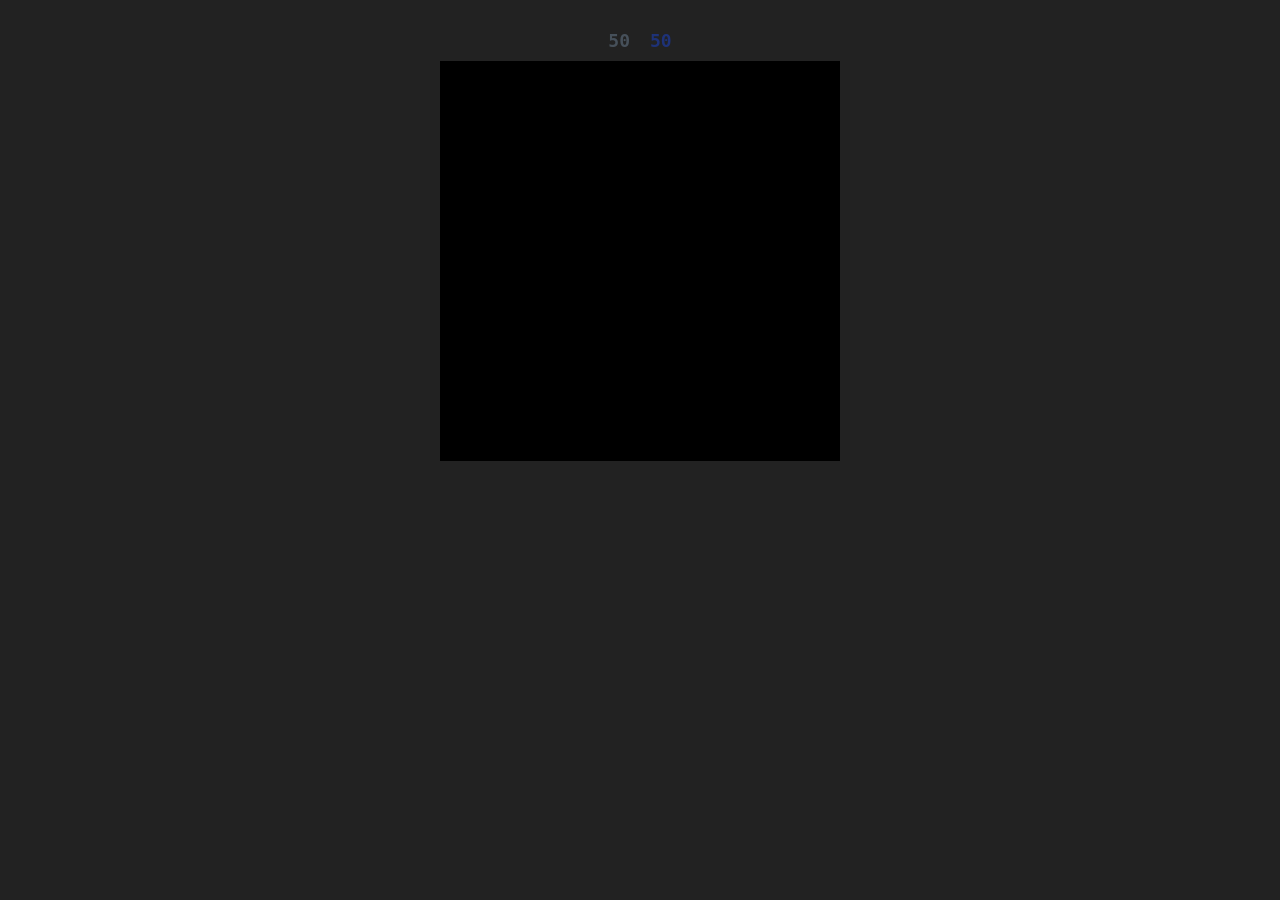
==== static/index.html @ 5d938ff3 "added to readme and changed index" ====
<!DOCTYPE html>
<html lang="en">
<head>
    <meta charset="UTF-8">
    <meta name="viewport" content="width=device-width, initial-scale=1.0">
    <title>Block Breaker Simulation</title>
    <style>
        body {
            margin: 0;
            padding: 20px;
            background: #222;
            color: white;
            font-family: monospace;
            display: flex;
            flex-direction: column;
            align-items: center;
        }
        canvas {
            background: black;
        }
        .count-info {
            display: flex;
            gap: 20px;
            margin: 10px 0;
        }
        .count-item {
            font-weight: bold;
            font-size: 18px;
        }
        .navy-grey-count {
            color: rgb(70, 80, 90);
        }
        .navy-blue-count {
            color: rgb(30, 50, 120);
        }
    </style>
</head>
<body>
    <div class="count-info">
        <div class="count-item navy-grey-count"><span id="navyGreyCount">50</span></div>
        <div class="count-item navy-blue-count"><span id="navyBlueCount">50</span></div>
    </div>
    
    <canvas id="gameCanvas" width="400" height="400"></canvas>

    <script>
        // Pure JavaScript client for Block Breaker simulation
        const canvas = document.getElementById('gameCanvas');
        const ctx = canvas.getContext('2d');
        const navyGreySpan = document.getElementById('navyGreyCount');
        const navyBlueSpan = document.getElementById('navyBlueCount');

        // HTTP polling connection to Rust server
        let gameState = null;

        function fetchGameState() {
            fetch('/game-state')
                .then(response => response.json())
                .then(data => {
                    gameState = data;
                    draw();
                    updateUI();
                })
                .catch(error => {
                    console.error('Error fetching game state:', error);
                });
        }

        // Start polling every 16ms (~60 FPS)
        setInterval(fetchGameState, 16);

        function draw() {
            if (!gameState) return;

            // Clear canvas
            ctx.fillStyle = '#000000';
            ctx.fillRect(0, 0, 400, 400);

            // Draw blocks
            gameState.blocks.forEach(row => {
                row.forEach(block => {
                    // Convert RGB array to CSS color
                    ctx.fillStyle = `rgb(${block.color[0]}, ${block.color[1]}, ${block.color[2]})`;
                    ctx.fillRect(block.x, block.y, 40, 40);
                });
            });

            // Draw balls
            gameState.balls.forEach(ball => {
                ctx.fillStyle = `rgb(${ball.color[0]}, ${ball.color[1]}, ${ball.color[2]})`;
                ctx.fillRect(ball.x, ball.y, 10, 10);
                
                // Add a border to make balls more visible
                ctx.strokeStyle = '#ffffff';
                ctx.lineWidth = 1;
                ctx.strokeRect(ball.x, ball.y, 10, 10);
            });
        }

        function updateUI() {
            if (!gameState) return;
            
            navyGreySpan.textContent = gameState.navy_grey_count;
            navyBlueSpan.textContent = gameState.navy_blue_count;
        }
    </script>
</body>
</html>
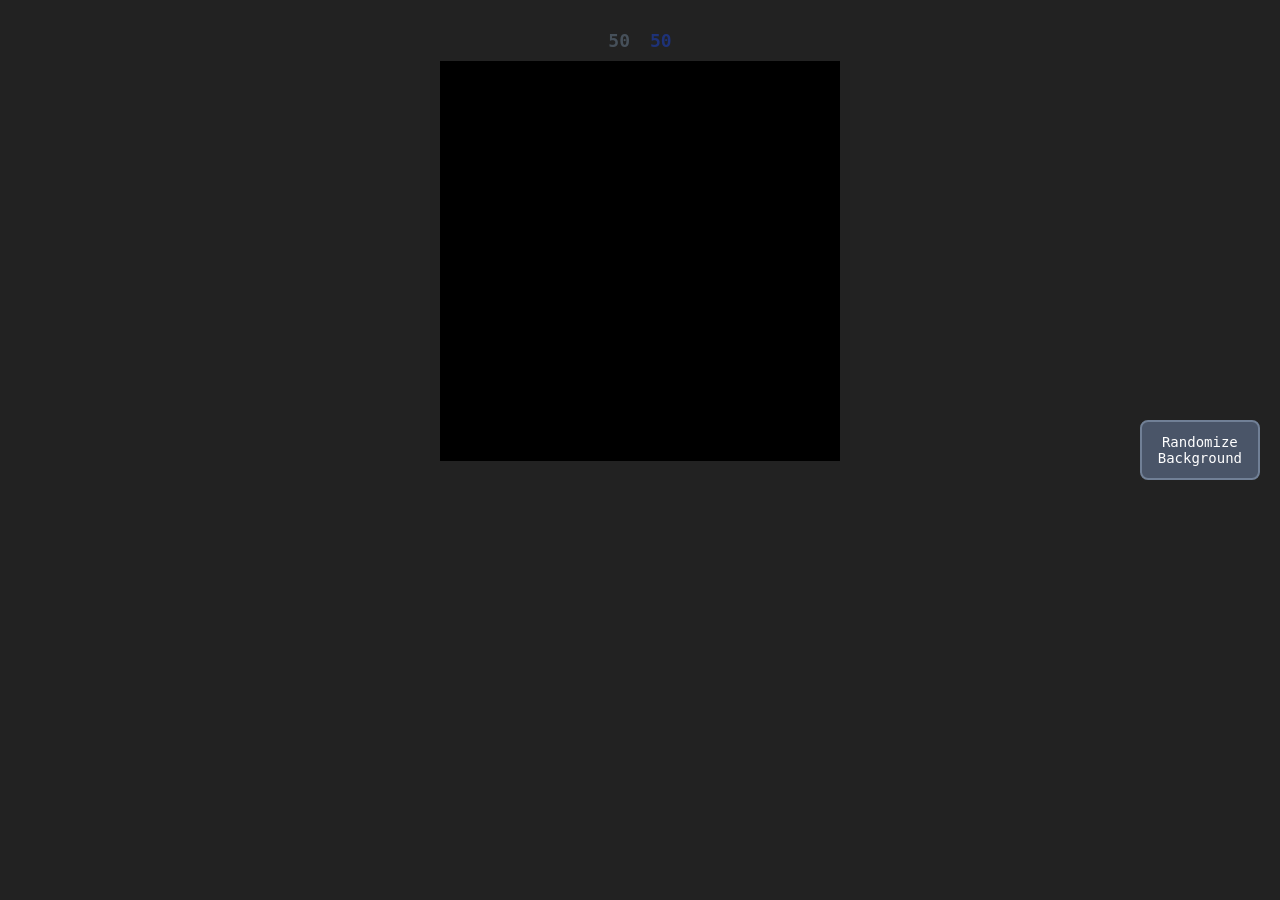
==== commit f7b78485: "added button and docker file contents" ====
--- a/static/index.html
+++ b/static/index.html
@@ -14,6 +14,7 @@
             display: flex;
             flex-direction: column;
             align-items: center;
+            position: relative;
         }
         canvas {
             background: black;
@@ -33,6 +34,28 @@
         .navy-blue-count {
             color: rgb(30, 50, 120);
         }
+        .randomize-button {
+            position: fixed;
+            right: 20px;
+            top: 50%;
+            transform: translateY(-50%);
+            background: #4a5568;
+            color: white;
+            border: 2px solid #718096;
+            border-radius: 8px;
+            padding: 12px 16px;
+            font-family: monospace;
+            font-size: 14px;
+            cursor: pointer;
+            transition: all 0.2s;
+        }
+        .randomize-button:hover {
+            background: #718096;
+            border-color: #a0aec0;
+        }
+        .randomize-button:active {
+            transform: translateY(-50%) scale(0.95);
+        }
     </style>
 </head>
 <body>
@@ -43,31 +66,67 @@
     
     <canvas id="gameCanvas" width="400" height="400"></canvas>
 
+    <button class="randomize-button" id="randomizeButton">
+        Randomize<br>Background
+    </button>
+
     <script>
-        // Pure JavaScript client for Block Breaker simulation
+        // WebSocket client for Block Breaker simulation
         const canvas = document.getElementById('gameCanvas');
         const ctx = canvas.getContext('2d');
         const navyGreySpan = document.getElementById('navyGreyCount');
         const navyBlueSpan = document.getElementById('navyBlueCount');
+        const randomizeButton = document.getElementById('randomizeButton');
 
-        // HTTP polling connection to Rust server
+        // WebSocket connection to Rust server
         let gameState = null;
+        let socket = null;
 
-        function fetchGameState() {
-            fetch('/game-state')
-                .then(response => response.json())
-                .then(data => {
-                    gameState = data;
+        // Function to generate random color
+        function getRandomColor() {
+            const r = Math.floor(Math.random() * 256);
+            const g = Math.floor(Math.random() * 256);
+            const b = Math.floor(Math.random() * 256);
+            return `rgb(${r}, ${g}, ${b})`;
+        }
+
+        // Add click event listener to randomize button
+        randomizeButton.addEventListener('click', function() {
+            document.body.style.background = getRandomColor();
+        });
+
+        function connectWebSocket() {
+            const protocol = window.location.protocol === 'https:' ? 'wss:' : 'ws:';
+            const wsUrl = `${protocol}//${window.location.host}`;
+            
+            socket = new WebSocket(wsUrl);
+
+            socket.onopen = function(event) {
+                console.log('Connected to WebSocket server');
+            };
+
+            socket.onmessage = function(event) {
+                try {
+                    gameState = JSON.parse(event.data);
                     draw();
                     updateUI();
-                })
-                .catch(error => {
-                    console.error('Error fetching game state:', error);
-                });
+                } catch (error) {
+                    console.error('Error parsing game state:', error);
+                }
+            };
+
+            socket.onclose = function(event) {
+                console.log('WebSocket connection closed, attempting to reconnect...');
+                setTimeout(connectWebSocket, 1000); // Reconnect after 1 second
+            };
+
+            socket.onerror = function(error) {
+                console.error('WebSocket error:', error);
+            };
         }
 
-        // Start polling every 16ms (~60 FPS)
-        setInterval(fetchGameState, 16);
+        // Start WebSocket connection
+        connectWebSocket();
 
         function draw() {
             if (!gameState) return;
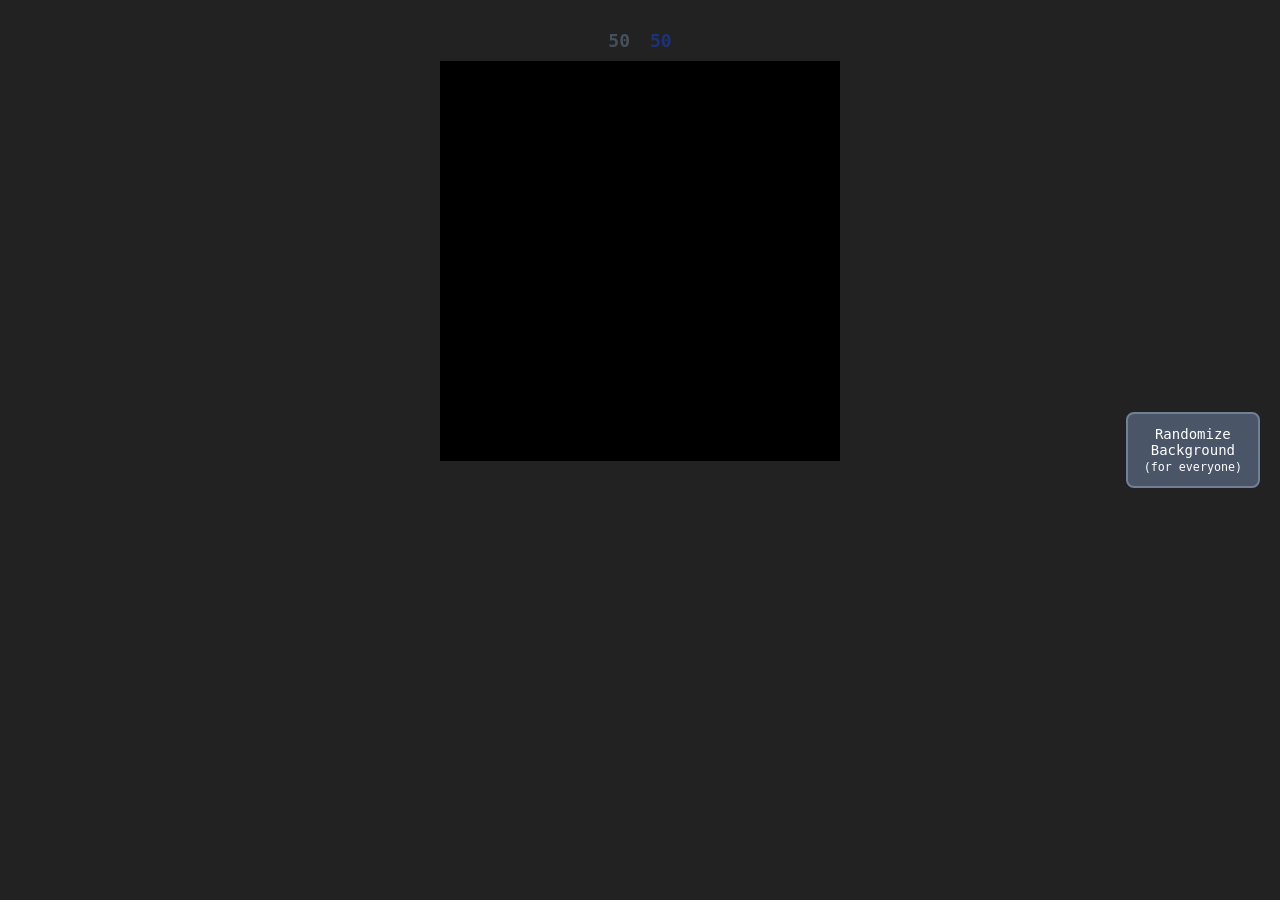
==== commit 8031b305: "background color should be "server side" now" ====
--- a/static/index.html
+++ b/static/index.html
@@ -67,7 +67,7 @@
     <canvas id="gameCanvas" width="400" height="400"></canvas>
 
     <button class="randomize-button" id="randomizeButton">
-        Randomize<br>Background
+        Randomize<br>Background<br><small>(for everyone)</small>
     </button>
 
     <script>
@@ -92,7 +92,16 @@
 
         // Add click event listener to randomize button
         randomizeButton.addEventListener('click', function() {
-            document.body.style.background = getRandomColor();
+            // Send HTTP request to server to randomize background for everyone
+            fetch('/randomize-background')
+                .then(response => {
+                    if (response.ok) {
+                        console.log('Background randomization requested');
+                    }
+                })
+                .catch(error => {
+                    console.error('Error requesting background randomization:', error);
+                });
         });
 
         function connectWebSocket() {
@@ -110,6 +119,7 @@
                     gameState = JSON.parse(event.data);
                     draw();
                     updateUI();
+                    updateBackground();
                 } catch (error) {
                     console.error('Error parsing game state:', error);
                 }
@@ -162,6 +172,13 @@
             navyGreySpan.textContent = gameState.navy_grey_count;
             navyBlueSpan.textContent = gameState.navy_blue_count;
         }
+
+        function updateBackground() {
+            if (!gameState || !gameState.background_color) return;
+            
+            const [r, g, b] = gameState.background_color;
+            document.body.style.background = `rgb(${r}, ${g}, ${b})`;
+        }
     </script>
 </body>
 </html>
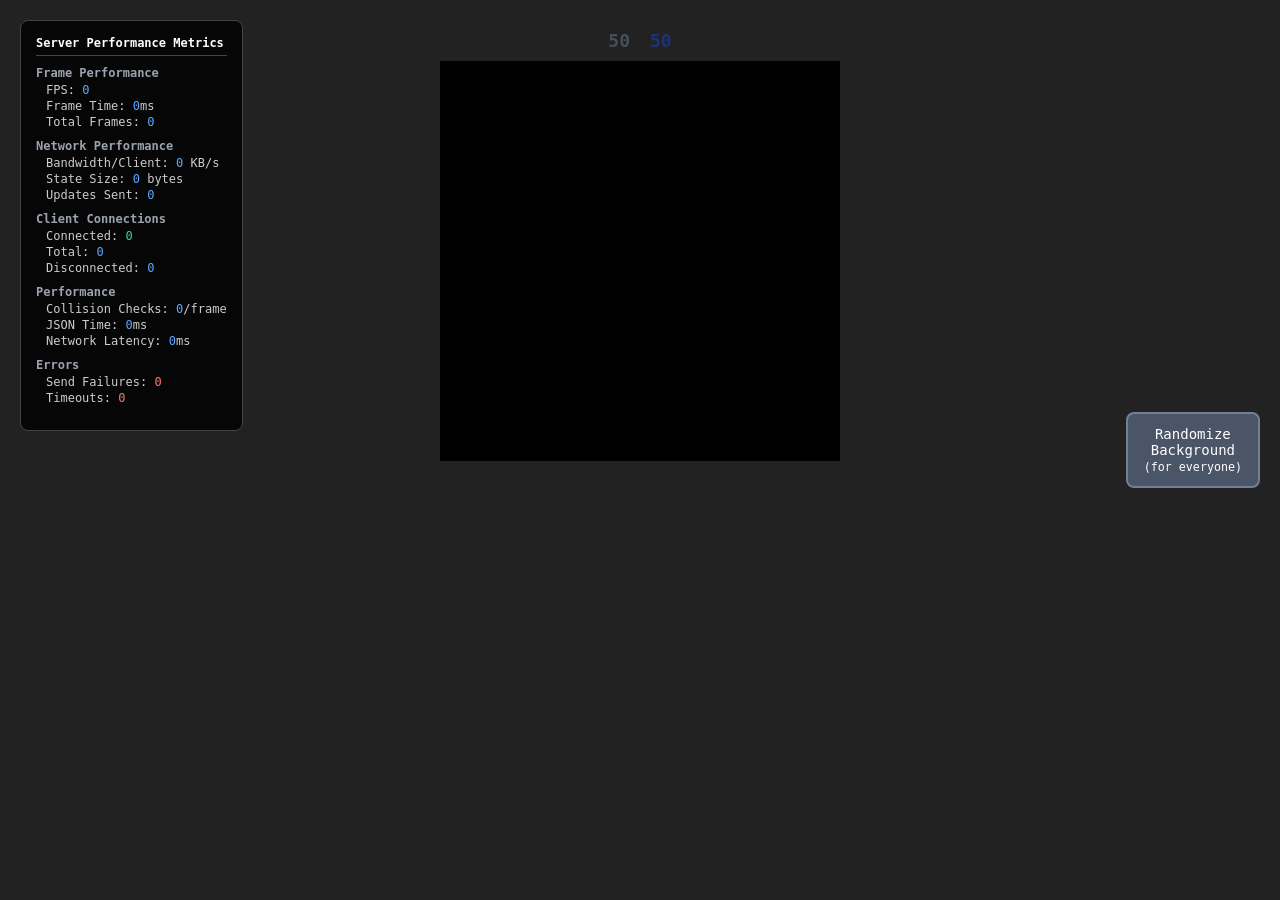
==== commit d431ca27: "added live metrics - untested but looks to work" ====
--- a/static/index.html
+++ b/static/index.html
@@ -56,9 +56,89 @@
         .randomize-button:active {
             transform: translateY(-50%) scale(0.95);
         }
+        .metrics-panel {
+            position: fixed;
+            left: 20px;
+            top: 20px;
+            background: rgba(0, 0, 0, 0.8);
+            border: 1px solid #444;
+            border-radius: 8px;
+            padding: 15px;
+            font-family: monospace;
+            font-size: 12px;
+            color: #ccc;
+            max-width: 300px;
+            z-index: 100;
+        }
+        .metrics-title {
+            color: #fff;
+            font-weight: bold;
+            margin-bottom: 10px;
+            border-bottom: 1px solid #444;
+            padding-bottom: 5px;
+        }
+        .metrics-section {
+            margin-bottom: 10px;
+        }
+        .metrics-section-title {
+            color: #9ca3af;
+            font-weight: bold;
+            margin-bottom: 3px;
+        }
+        .metric-item {
+            margin-left: 10px;
+            margin-bottom: 2px;
+        }
+        .metric-value {
+            color: #60a5fa;
+        }
+        .error-value {
+            color: #f87171;
+        }
+        .success-value {
+            color: #34d399;
+        }
     </style>
 </head>
 <body>
+    <div class="metrics-panel" id="metricsPanel">
+        <div class="metrics-title">Server Performance Metrics</div>
+        
+        <div class="metrics-section">
+            <div class="metrics-section-title">Frame Performance</div>
+            <div class="metric-item">FPS: <span class="metric-value" id="fps">0</span></div>
+            <div class="metric-item">Frame Time: <span class="metric-value" id="frameTime">0</span>ms</div>
+            <div class="metric-item">Total Frames: <span class="metric-value" id="totalFrames">0</span></div>
+        </div>
+        
+        <div class="metrics-section">
+            <div class="metrics-section-title">Network Performance</div>
+            <div class="metric-item">Bandwidth/Client: <span class="metric-value" id="bandwidth">0</span> KB/s</div>
+            <div class="metric-item">State Size: <span class="metric-value" id="stateSize">0</span> bytes</div>
+            <div class="metric-item">Updates Sent: <span class="metric-value" id="updatesSent">0</span></div>
+        </div>
+        
+        <div class="metrics-section">
+            <div class="metrics-section-title">Client Connections</div>
+            <div class="metric-item">Connected: <span class="success-value" id="connectedClients">0</span></div>
+            <div class="metric-item">Total: <span class="metric-value" id="totalConnections">0</span></div>
+            <div class="metric-item">Disconnected: <span class="metric-value" id="disconnectedClients">0</span></div>
+        </div>
+        
+        <div class="metrics-section">
+            <div class="metrics-section-title">Performance</div>
+            <div class="metric-item">Collision Checks: <span class="metric-value" id="collisionChecks">0</span>/frame</div>
+            <div class="metric-item">JSON Time: <span class="metric-value" id="jsonTime">0</span>ms</div>
+            <div class="metric-item">Network Latency: <span class="metric-value" id="networkLatency">0</span>ms</div>
+        </div>
+        
+        <div class="metrics-section">
+            <div class="metrics-section-title">Errors</div>
+            <div class="metric-item">Send Failures: <span class="error-value" id="sendFailures">0</span></div>
+            <div class="metric-item">Timeouts: <span class="error-value" id="timeoutErrors">0</span></div>
+        </div>
+    </div>
+
     <div class="count-info">
         <div class="count-item navy-grey-count"><span id="navyGreyCount">50</span></div>
         <div class="count-item navy-blue-count"><span id="navyBlueCount">50</span></div>
@@ -138,6 +218,45 @@
         // Start WebSocket connection
         connectWebSocket();
 
+        // Fetch and update metrics periodically
+        function updateMetrics() {
+            fetch('/metrics')
+                .then(response => response.json())
+                .then(metrics => {
+                    // Frame metrics
+                    document.getElementById('fps').textContent = metrics.frame_metrics.current_fps.toFixed(1);
+                    document.getElementById('frameTime').textContent = metrics.frame_metrics.avg_frame_time_ms.toFixed(2);
+                    document.getElementById('totalFrames').textContent = metrics.frame_metrics.total_frames;
+                    
+                    // Network metrics
+                    document.getElementById('bandwidth').textContent = metrics.network_metrics.bandwidth_per_client_kbps.toFixed(2);
+                    document.getElementById('stateSize').textContent = metrics.network_metrics.game_state_size_bytes;
+                    document.getElementById('updatesSent').textContent = metrics.network_metrics.updates_sent_total;
+                    
+                    // Client metrics
+                    document.getElementById('connectedClients').textContent = metrics.client_metrics.connected_clients;
+                    document.getElementById('totalConnections').textContent = metrics.client_metrics.total_connections;
+                    document.getElementById('disconnectedClients').textContent = metrics.client_metrics.disconnected_clients;
+                    
+                    // Performance metrics
+                    document.getElementById('collisionChecks').textContent = metrics.performance_metrics.collision_checks_per_frame;
+                    document.getElementById('jsonTime').textContent = metrics.performance_metrics.avg_json_serialization_ms.toFixed(2);
+                    document.getElementById('networkLatency').textContent = metrics.performance_metrics.avg_network_latency_ms.toFixed(2);
+                    
+                    // Error metrics
+                    document.getElementById('sendFailures').textContent = metrics.error_metrics.send_failures;
+                    document.getElementById('timeoutErrors').textContent = metrics.error_metrics.timeout_errors;
+                })
+                .catch(error => {
+                    console.error('Error fetching metrics:', error);
+                });
+        }
+
+        // Update metrics every 0.5 seconds for real-time display
+        setInterval(updateMetrics, 500);
+        // Initial update
+        updateMetrics();
+
         function draw() {
             if (!gameState) return;
 
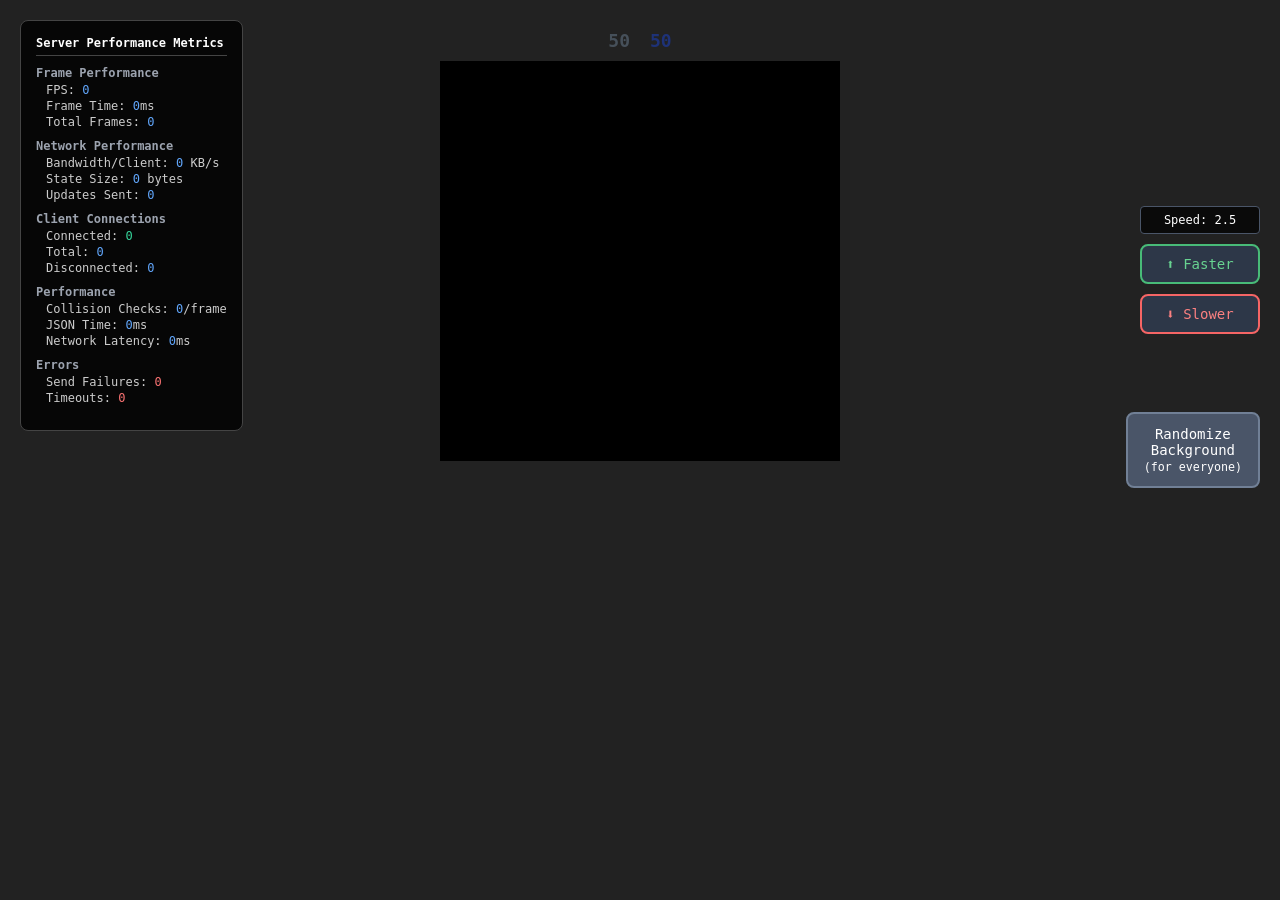
==== commit 995dab78: "added speed buttons. BEFORE FPS CHANGING TOO" ====
--- a/static/index.html
+++ b/static/index.html
@@ -56,6 +56,69 @@
         .randomize-button:active {
             transform: translateY(-50%) scale(0.95);
         }
+        
+        .speed-controls {
+            position: fixed;
+            right: 20px;
+            top: 30%;
+            transform: translateY(-50%);
+            display: flex;
+            flex-direction: column;
+            gap: 10px;
+        }
+        
+        .speed-button {
+            background: #2d3748;
+            color: white;
+            border: 2px solid #4a5568;
+            border-radius: 8px;
+            padding: 10px 14px;
+            font-family: monospace;
+            font-size: 14px;
+            cursor: pointer;
+            transition: all 0.2s;
+            min-width: 120px;
+        }
+        
+        .speed-button:hover {
+            background: #4a5568;
+            border-color: #718096;
+        }
+        
+        .speed-button:active {
+            transform: scale(0.95);
+        }
+        
+        .speed-button.increase {
+            border-color: #48bb78;
+            color: #68d391;
+        }
+        
+        .speed-button.increase:hover {
+            background: #22543d;
+            border-color: #68d391;
+        }
+        
+        .speed-button.decrease {
+            border-color: #f56565;
+            color: #fc8181;
+        }
+        
+        .speed-button.decrease:hover {
+            background: #742a2a;
+            border-color: #fc8181;
+        }
+        
+        .speed-display {
+            background: rgba(0, 0, 0, 0.7);
+            color: white;
+            padding: 6px 10px;
+            border-radius: 4px;
+            font-size: 12px;
+            text-align: center;
+            border: 1px solid #4a5568;
+        }
+        
         .metrics-panel {
             position: fixed;
             left: 20px;
@@ -98,6 +161,44 @@
         .success-value {
             color: #34d399;
         }
+        /* Tooltip styles */
+        .metric-item {
+            margin-left: 10px;
+            margin-bottom: 2px;
+            position: relative;
+            cursor: help;
+        }
+        .metric-item[data-tooltip]:hover::after {
+            content: attr(data-tooltip);
+            position: absolute;
+            left: 100%;
+            top: 50%;
+            transform: translateY(-50%);
+            margin-left: 10px;
+            background: rgba(0, 0, 0, 0.9);
+            color: white;
+            padding: 8px 12px;
+            border-radius: 4px;
+            font-size: 11px;
+            white-space: nowrap;
+            z-index: 1000;
+            border: 1px solid #555;
+            box-shadow: 0 2px 8px rgba(0, 0, 0, 0.3);
+        }
+        .metric-item[data-tooltip]:hover::before {
+            content: '';
+            position: absolute;
+            left: 100%;
+            top: 50%;
+            transform: translateY(-50%);
+            margin-left: 5px;
+            width: 0;
+            height: 0;
+            border-top: 5px solid transparent;
+            border-bottom: 5px solid transparent;
+            border-right: 5px solid rgba(0, 0, 0, 0.9);
+            z-index: 1001;
+        }
     </style>
 </head>
 <body>
@@ -106,36 +207,36 @@
         
         <div class="metrics-section">
             <div class="metrics-section-title">Frame Performance</div>
-            <div class="metric-item">FPS: <span class="metric-value" id="fps">0</span></div>
-            <div class="metric-item">Frame Time: <span class="metric-value" id="frameTime">0</span>ms</div>
-            <div class="metric-item">Total Frames: <span class="metric-value" id="totalFrames">0</span></div>
+            <div class="metric-item" data-tooltip="Frames rendered per second - target is 60 FPS">FPS: <span class="metric-value" id="fps">0</span></div>
+            <div class="metric-item" data-tooltip="Average time to process each frame in milliseconds">Frame Time: <span class="metric-value" id="frameTime">0</span>ms</div>
+            <div class="metric-item" data-tooltip="Total number of frames processed since server start">Total Frames: <span class="metric-value" id="totalFrames">0</span></div>
         </div>
         
         <div class="metrics-section">
             <div class="metrics-section-title">Network Performance</div>
-            <div class="metric-item">Bandwidth/Client: <span class="metric-value" id="bandwidth">0</span> KB/s</div>
-            <div class="metric-item">State Size: <span class="metric-value" id="stateSize">0</span> bytes</div>
-            <div class="metric-item">Updates Sent: <span class="metric-value" id="updatesSent">0</span></div>
+            <div class="metric-item" data-tooltip="Data sent per client per second - baseline ~120 KB/s before optimization">Bandwidth/Client: <span class="metric-value" id="bandwidth">0</span> KB/s</div>
+            <div class="metric-item" data-tooltip="Size of game state JSON in bytes - baseline ~2KB before optimization">State Size: <span class="metric-value" id="stateSize">0</span> bytes</div>
+            <div class="metric-item" data-tooltip="Total number of game state updates sent to all clients">Updates Sent: <span class="metric-value" id="updatesSent">0</span></div>
         </div>
         
         <div class="metrics-section">
             <div class="metrics-section-title">Client Connections</div>
-            <div class="metric-item">Connected: <span class="success-value" id="connectedClients">0</span></div>
-            <div class="metric-item">Total: <span class="metric-value" id="totalConnections">0</span></div>
-            <div class="metric-item">Disconnected: <span class="metric-value" id="disconnectedClients">0</span></div>
+            <div class="metric-item" data-tooltip="Number of clients currently connected via WebSocket">Connected: <span class="success-value" id="connectedClients">0</span></div>
+            <div class="metric-item" data-tooltip="Total number of clients that have connected since server start">Total: <span class="metric-value" id="totalConnections">0</span></div>
+            <div class="metric-item" data-tooltip="Number of clients that have disconnected since server start">Disconnected: <span class="metric-value" id="disconnectedClients">0</span></div>
         </div>
         
         <div class="metrics-section">
             <div class="metrics-section-title">Performance</div>
-            <div class="metric-item">Collision Checks: <span class="metric-value" id="collisionChecks">0</span>/frame</div>
-            <div class="metric-item">JSON Time: <span class="metric-value" id="jsonTime">0</span>ms</div>
-            <div class="metric-item">Network Latency: <span class="metric-value" id="networkLatency">0</span>ms</div>
+            <div class="metric-item" data-tooltip="Collision detection operations per frame - baseline 200 (2 balls × 100 blocks)">Collision Checks: <span class="metric-value" id="collisionChecks">0</span>/frame</div>
+            <div class="metric-item" data-tooltip="Time to serialize game state to JSON - optimization target <1ms">JSON Time: <span class="metric-value" id="jsonTime">0</span>ms</div>
+            <div class="metric-item" data-tooltip="Average network round-trip time for data transmission">Network Latency: <span class="metric-value" id="networkLatency">0</span>ms</div>
         </div>
         
         <div class="metrics-section">
             <div class="metrics-section-title">Errors</div>
-            <div class="metric-item">Send Failures: <span class="error-value" id="sendFailures">0</span></div>
-            <div class="metric-item">Timeouts: <span class="error-value" id="timeoutErrors">0</span></div>
+            <div class="metric-item" data-tooltip="Number of failed attempts to send data to clients">Send Failures: <span class="error-value" id="sendFailures">0</span></div>
+            <div class="metric-item" data-tooltip="Number of network timeout errors when communicating with clients">Timeouts: <span class="error-value" id="timeoutErrors">0</span></div>
         </div>
     </div>
 
@@ -145,6 +246,16 @@
     </div>
     
     <canvas id="gameCanvas" width="400" height="400"></canvas>
+
+    <div class="speed-controls">
+        <div class="speed-display" id="speedDisplay">Speed: 2.5</div>
+        <button class="speed-button increase" id="increaseSpeedButton">
+            ⬆️ Faster
+        </button>
+        <button class="speed-button decrease" id="decreaseSpeedButton">
+            ⬇️ Slower
+        </button>
+    </div>
 
     <button class="randomize-button" id="randomizeButton">
         Randomize<br>Background<br><small>(for everyone)</small>
@@ -157,6 +268,9 @@
         const navyGreySpan = document.getElementById('navyGreyCount');
         const navyBlueSpan = document.getElementById('navyBlueCount');
         const randomizeButton = document.getElementById('randomizeButton');
+        const increaseSpeedButton = document.getElementById('increaseSpeedButton');
+        const decreaseSpeedButton = document.getElementById('decreaseSpeedButton');
+        const speedDisplay = document.getElementById('speedDisplay');
 
         // WebSocket connection to Rust server
         let gameState = null;
@@ -181,6 +295,32 @@
                 })
                 .catch(error => {
                     console.error('Error requesting background randomization:', error);
+                });
+        });
+
+        // Add click event listener to increase speed button
+        increaseSpeedButton.addEventListener('click', function() {
+            fetch('/increase-speed')
+                .then(response => {
+                    if (response.ok) {
+                        console.log('Speed increase requested');
+                    }
+                })
+                .catch(error => {
+                    console.error('Error requesting speed increase:', error);
+                });
+        });
+
+        // Add click event listener to decrease speed button
+        decreaseSpeedButton.addEventListener('click', function() {
+            fetch('/decrease-speed')
+                .then(response => {
+                    if (response.ok) {
+                        console.log('Speed decrease requested');
+                    }
+                })
+                .catch(error => {
+                    console.error('Error requesting speed decrease:', error);
                 });
         });
 
@@ -290,6 +430,11 @@
             
             navyGreySpan.textContent = gameState.navy_grey_count;
             navyBlueSpan.textContent = gameState.navy_blue_count;
+            
+            // Update speed display with actual server speed
+            if (gameState.average_speed !== undefined) {
+                speedDisplay.textContent = `Speed: ${gameState.average_speed.toFixed(1)}`;
+            }
         }
 
         function updateBackground() {
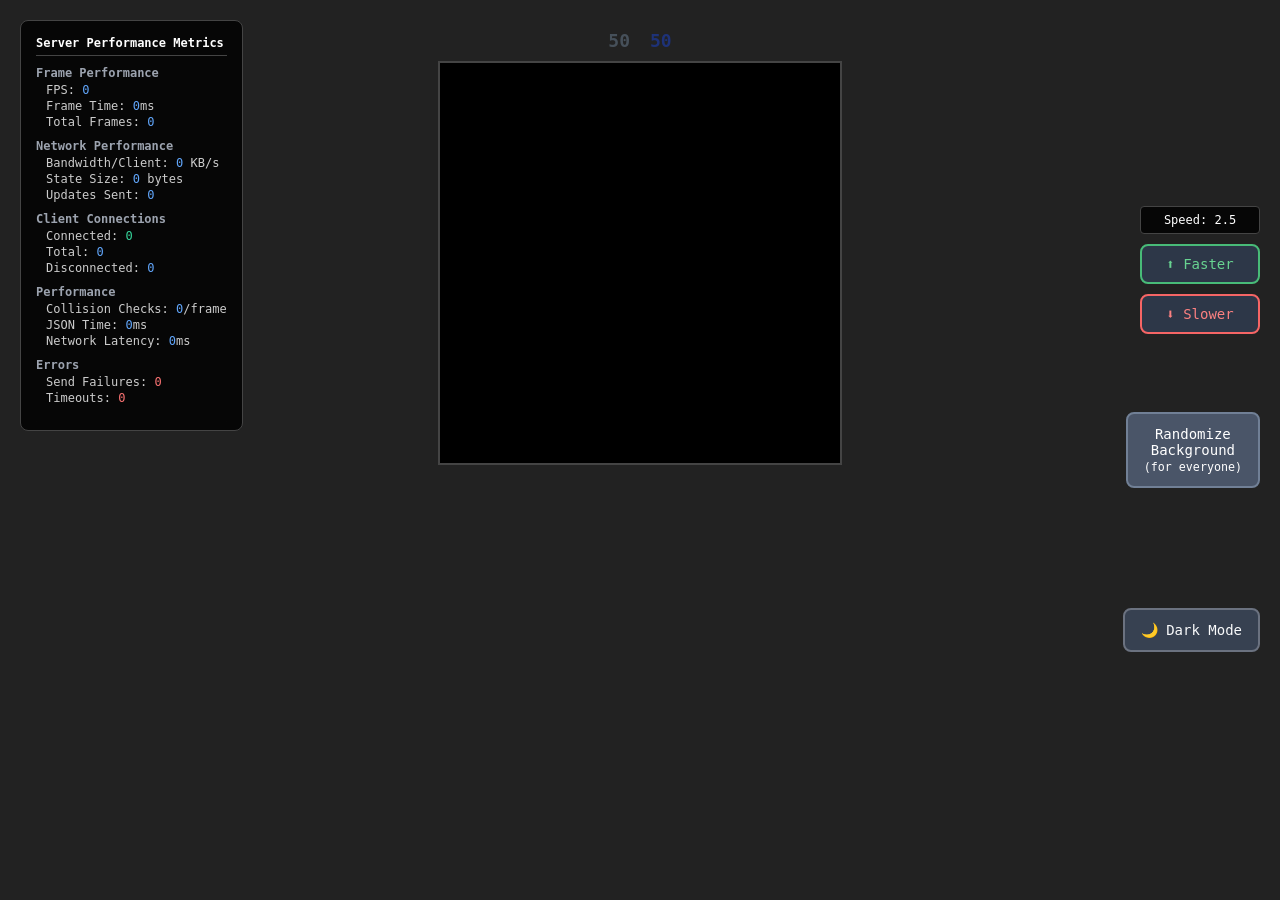
==== commit 558b767f: "Implement dark/light mode toggle with theme persistence Co-authored-by: mpchenette <98562887+mpchene" ====
--- a/static/index.html
+++ b/static/index.html
@@ -5,19 +5,70 @@
     <meta name="viewport" content="width=device-width, initial-scale=1.0">
     <title>Block Breaker Simulation</title>
     <style>
+        :root {
+            /* Dark theme colors (default) */
+            --bg-color: #222;
+            --text-color: #ffffff;
+            --canvas-bg: #000000;
+            --metrics-bg: rgba(0, 0, 0, 0.8);
+            --metrics-border: #444;
+            --metrics-text: #ccc;
+            --metrics-title: #fff;
+            --metrics-section-title: #9ca3af;
+            --metrics-value: #60a5fa;
+            --button-bg: #4a5568;
+            --button-border: #718096;
+            --button-hover-bg: #718096;
+            --button-hover-border: #a0aec0;
+            --speed-button-bg: #2d3748;
+            --speed-button-border: #4a5568;
+            --speed-button-hover-bg: #4a5568;
+            --speed-button-hover-border: #718096;
+            --toggle-bg: #374151;
+            --toggle-border: #6b7280;
+            --toggle-text: #f9fafb;
+        }
+        
+        body.light-theme {
+            /* Light theme colors */
+            --bg-color: #f8fafc;
+            --text-color: #1f2937;
+            --canvas-bg: #ffffff;
+            --metrics-bg: rgba(255, 255, 255, 0.95);
+            --metrics-border: #d1d5db;
+            --metrics-text: #374151;
+            --metrics-title: #111827;
+            --metrics-section-title: #6b7280;
+            --metrics-value: #2563eb;
+            --button-bg: #e5e7eb;
+            --button-border: #9ca3af;
+            --button-hover-bg: #d1d5db;
+            --button-hover-border: #6b7280;
+            --speed-button-bg: #f3f4f6;
+            --speed-button-border: #d1d5db;
+            --speed-button-hover-bg: #e5e7eb;
+            --speed-button-hover-border: #9ca3af;
+            --toggle-bg: #e5e7eb;
+            --toggle-border: #9ca3af;
+            --toggle-text: #374151;
+        }
+        
         body {
             margin: 0;
             padding: 20px;
-            background: #222;
-            color: white;
+            background: var(--bg-color);
+            color: var(--text-color);
             font-family: monospace;
             display: flex;
             flex-direction: column;
             align-items: center;
             position: relative;
+            transition: background-color 0.3s ease, color 0.3s ease;
         }
         canvas {
-            background: black;
+            background: var(--canvas-bg);
+            border: 2px solid var(--metrics-border);
+            transition: background-color 0.3s ease, border-color 0.3s ease;
         }
         .count-info {
             display: flex;
@@ -39,9 +90,9 @@
             right: 20px;
             top: 50%;
             transform: translateY(-50%);
-            background: #4a5568;
-            color: white;
-            border: 2px solid #718096;
+            background: var(--button-bg);
+            color: var(--text-color);
+            border: 2px solid var(--button-border);
             border-radius: 8px;
             padding: 12px 16px;
             font-family: monospace;
@@ -50,10 +101,35 @@
             transition: all 0.2s;
         }
         .randomize-button:hover {
-            background: #718096;
-            border-color: #a0aec0;
+            background: var(--button-hover-bg);
+            border-color: var(--button-hover-border);
         }
         .randomize-button:active {
+            transform: translateY(-50%) scale(0.95);
+        }
+        
+        .theme-toggle {
+            position: fixed;
+            right: 20px;
+            top: 70%;
+            transform: translateY(-50%);
+            background: var(--toggle-bg);
+            color: var(--toggle-text);
+            border: 2px solid var(--toggle-border);
+            border-radius: 8px;
+            padding: 12px 16px;
+            font-family: monospace;
+            font-size: 14px;
+            cursor: pointer;
+            transition: all 0.2s;
+            min-width: 120px;
+            text-align: center;
+        }
+        .theme-toggle:hover {
+            background: var(--button-hover-bg);
+            border-color: var(--button-hover-border);
+        }
+        .theme-toggle:active {
             transform: translateY(-50%) scale(0.95);
         }
         
@@ -68,9 +144,9 @@
         }
         
         .speed-button {
-            background: #2d3748;
-            color: white;
-            border: 2px solid #4a5568;
+            background: var(--speed-button-bg);
+            color: var(--text-color);
+            border: 2px solid var(--speed-button-border);
             border-radius: 8px;
             padding: 10px 14px;
             font-family: monospace;
@@ -81,8 +157,8 @@
         }
         
         .speed-button:hover {
-            background: #4a5568;
-            border-color: #718096;
+            background: var(--speed-button-hover-bg);
+            border-color: var(--speed-button-hover-border);
         }
         
         .speed-button:active {
@@ -110,41 +186,44 @@
         }
         
         .speed-display {
-            background: rgba(0, 0, 0, 0.7);
-            color: white;
+            background: var(--metrics-bg);
+            color: var(--text-color);
             padding: 6px 10px;
             border-radius: 4px;
             font-size: 12px;
             text-align: center;
-            border: 1px solid #4a5568;
+            border: 1px solid var(--metrics-border);
+            transition: all 0.3s ease;
         }
         
         .metrics-panel {
             position: fixed;
             left: 20px;
             top: 20px;
-            background: rgba(0, 0, 0, 0.8);
-            border: 1px solid #444;
+            background: var(--metrics-bg);
+            border: 1px solid var(--metrics-border);
             border-radius: 8px;
             padding: 15px;
             font-family: monospace;
             font-size: 12px;
-            color: #ccc;
+            color: var(--metrics-text);
             max-width: 300px;
             z-index: 100;
+            transition: all 0.3s ease;
+            backdrop-filter: blur(10px);
         }
         .metrics-title {
-            color: #fff;
+            color: var(--metrics-title);
             font-weight: bold;
             margin-bottom: 10px;
-            border-bottom: 1px solid #444;
+            border-bottom: 1px solid var(--metrics-border);
             padding-bottom: 5px;
         }
         .metrics-section {
             margin-bottom: 10px;
         }
         .metrics-section-title {
-            color: #9ca3af;
+            color: var(--metrics-section-title);
             font-weight: bold;
             margin-bottom: 3px;
         }
@@ -153,7 +232,7 @@
             margin-bottom: 2px;
         }
         .metric-value {
-            color: #60a5fa;
+            color: var(--metrics-value);
         }
         .error-value {
             color: #f87171;
@@ -175,14 +254,14 @@
             top: 50%;
             transform: translateY(-50%);
             margin-left: 10px;
-            background: rgba(0, 0, 0, 0.9);
-            color: white;
+            background: var(--metrics-bg);
+            color: var(--text-color);
             padding: 8px 12px;
             border-radius: 4px;
             font-size: 11px;
             white-space: nowrap;
             z-index: 1000;
-            border: 1px solid #555;
+            border: 1px solid var(--metrics-border);
             box-shadow: 0 2px 8px rgba(0, 0, 0, 0.3);
         }
         .metric-item[data-tooltip]:hover::before {
@@ -196,7 +275,7 @@
             height: 0;
             border-top: 5px solid transparent;
             border-bottom: 5px solid transparent;
-            border-right: 5px solid rgba(0, 0, 0, 0.9);
+            border-right: 5px solid var(--metrics-bg);
             z-index: 1001;
         }
     </style>
@@ -259,6 +338,10 @@
 
     <button class="randomize-button" id="randomizeButton">
         Randomize<br>Background<br><small>(for everyone)</small>
+    </button>
+
+    <button class="theme-toggle" id="themeToggle">
+        🌙 Dark Mode
     </button>
 
     <script>
@@ -271,6 +354,44 @@
         const increaseSpeedButton = document.getElementById('increaseSpeedButton');
         const decreaseSpeedButton = document.getElementById('decreaseSpeedButton');
         const speedDisplay = document.getElementById('speedDisplay');
+        const themeToggle = document.getElementById('themeToggle');
+
+        // Theme management
+        let isDarkTheme = true; // Default to dark theme
+
+        // Load saved theme preference
+        function loadThemePreference() {
+            const savedTheme = localStorage.getItem('blockBreakerTheme');
+            if (savedTheme === 'light') {
+                isDarkTheme = false;
+                document.body.classList.add('light-theme');
+                themeToggle.textContent = '☀️ Light Mode';
+            } else {
+                isDarkTheme = true;
+                document.body.classList.remove('light-theme');
+                themeToggle.textContent = '🌙 Dark Mode';
+            }
+        }
+
+        // Toggle theme
+        function toggleTheme() {
+            isDarkTheme = !isDarkTheme;
+            if (isDarkTheme) {
+                document.body.classList.remove('light-theme');
+                themeToggle.textContent = '🌙 Dark Mode';
+                localStorage.setItem('blockBreakerTheme', 'dark');
+            } else {
+                document.body.classList.add('light-theme');
+                themeToggle.textContent = '☀️ Light Mode';
+                localStorage.setItem('blockBreakerTheme', 'light');
+            }
+        }
+
+        // Initialize theme
+        loadThemePreference();
+
+        // Add theme toggle event listener
+        themeToggle.addEventListener('click', toggleTheme);
 
         // WebSocket connection to Rust server
         let gameState = null;
@@ -400,8 +521,13 @@
         function draw() {
             if (!gameState) return;
 
-            // Clear canvas
-            ctx.fillStyle = '#000000';
+            // Get current theme colors
+            const isLightTheme = document.body.classList.contains('light-theme');
+            const canvasBg = isLightTheme ? '#ffffff' : '#000000';
+            const ballBorderColor = isLightTheme ? '#000000' : '#ffffff';
+
+            // Clear canvas with theme-appropriate color
+            ctx.fillStyle = canvasBg;
             ctx.fillRect(0, 0, 400, 400);
 
             // Draw blocks
@@ -418,8 +544,8 @@
                 ctx.fillStyle = `rgb(${ball.color[0]}, ${ball.color[1]}, ${ball.color[2]})`;
                 ctx.fillRect(ball.x, ball.y, 10, 10);
                 
-                // Add a border to make balls more visible
-                ctx.strokeStyle = '#ffffff';
+                // Add a border to make balls more visible - adjust color based on theme
+                ctx.strokeStyle = ballBorderColor;
                 ctx.lineWidth = 1;
                 ctx.strokeRect(ball.x, ball.y, 10, 10);
             });
